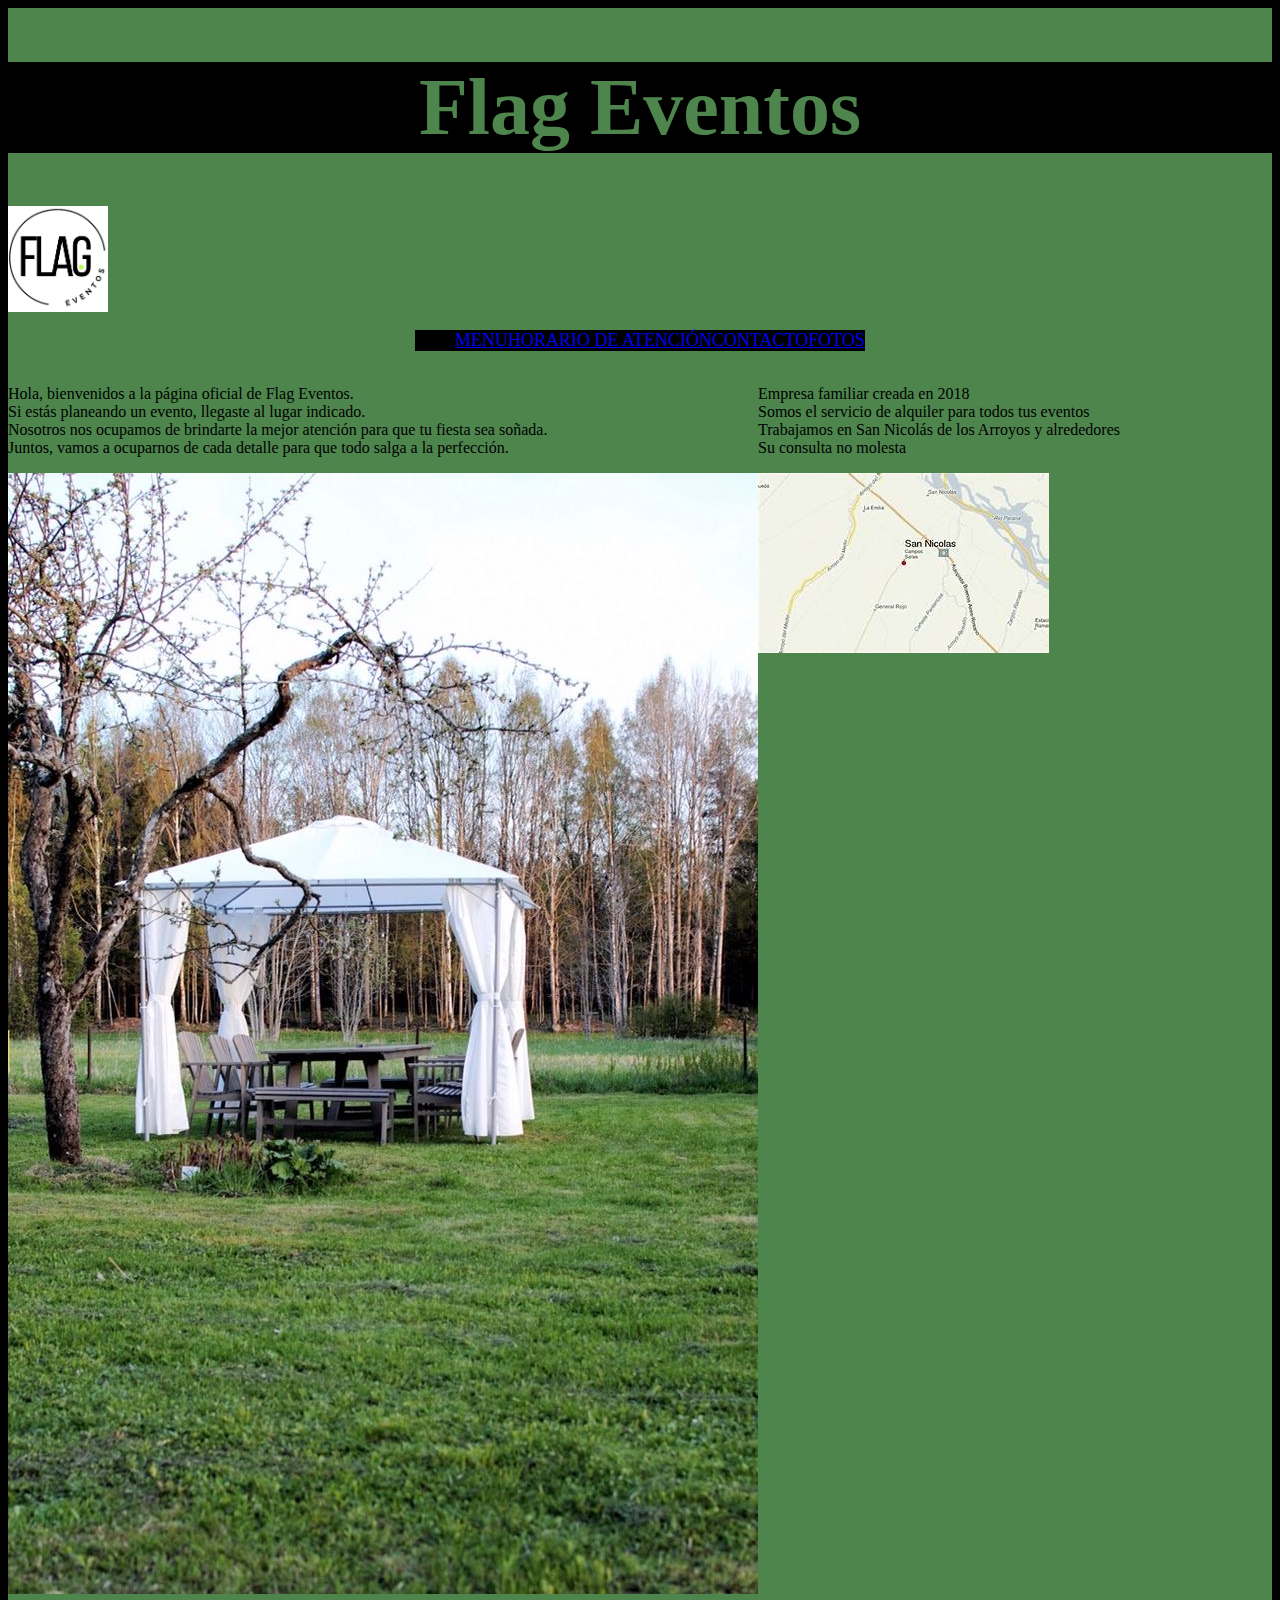
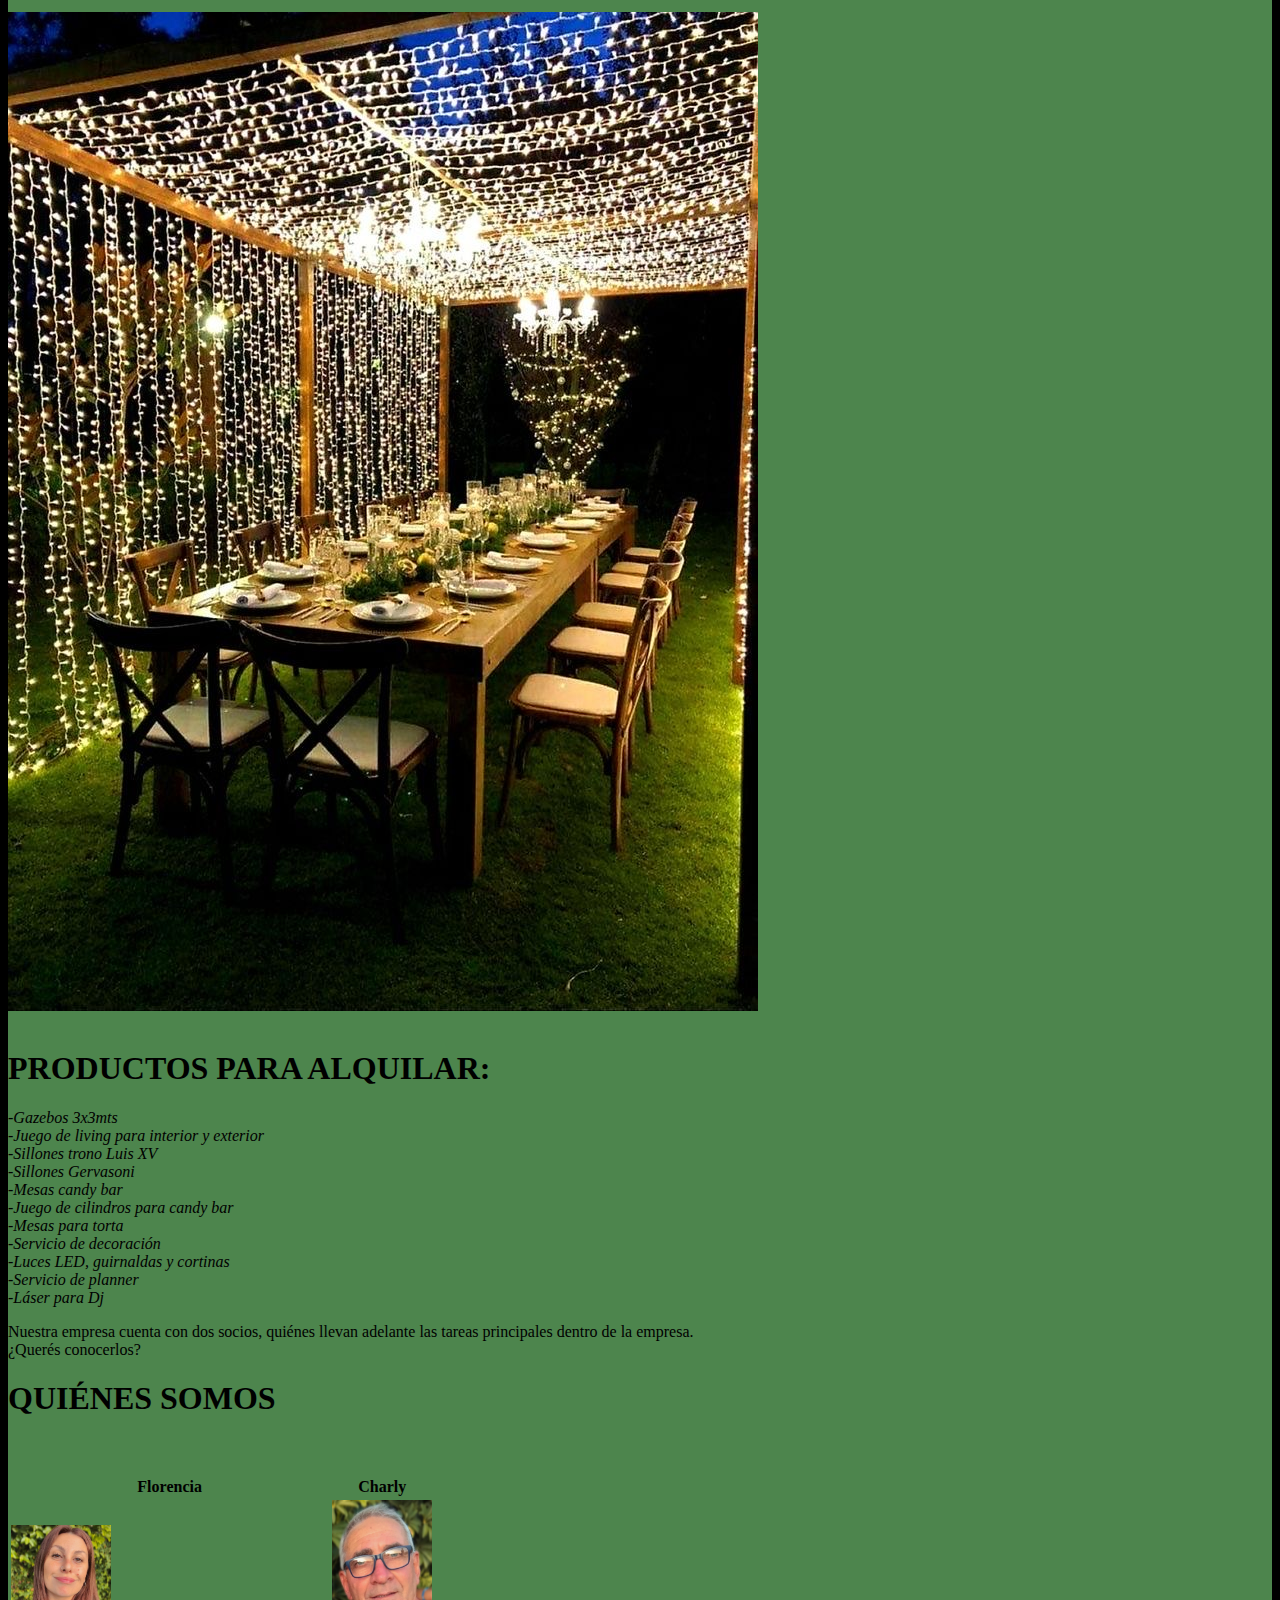
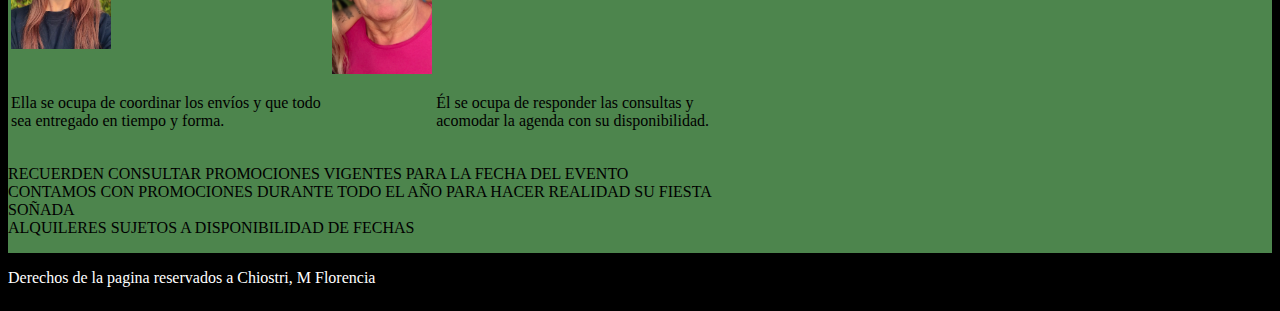
==== index.html @ fdfbaff0 "flor" ====
<!DOCTYPE html>
<html lang="en">
<head>
    <meta charset="UTF-8">
    <meta http-equiv="X-UA-Compatible" content="IE=edge">
    <meta name="viewport" content="width=device-width, initial-scale=1.0">
    <title>Flag Eventos</title>
    <link rel="stylesheet" href="style.css">
</head>

<body>
    <!--Encabezado de la página-->
    <header class="header"> 
        <div>
        <h1 class="titulo-principal">Flag Eventos</h1>
        <img class="logoflag" src="fotosflag/logo.jpg"
    
        </div>

        <!--Menù de la pagina-->
         <div>
            <label>
                <nav class="nav-card">
             <ul class="menu-lista">
                 <li><a href="#">MENU</a></li> 
                 <br>
                 <li><a href="HORARIODEATENCION.html">HORARIO DE ATENCIÓN</a></li>
                 <br>
                 
                 <li><a href="CONTACTO.html">CONTACTO</a></li>
                 <br>
                 
                 <li><a href="#">FOTOS</a></li>
                 <br>
                 </ul>
             </nav>
            </label>
            </div>

    </header>


    <main>
        <!--Presentacion informal de la empresa-->
        <div>
            <p>
                Hola, bienvenidos a la página oficial de Flag Eventos. 
                <br>
                Si estás planeando un evento, llegaste al lugar indicado. 
                <br>
                Nosotros nos ocupamos de brindarte la mejor atención para que tu fiesta sea soñada.
                <br>
                Juntos, vamos a ocuparnos de cada detalle para que todo salga a la perfección.
            </p>
            <img class="fotoflag" src="fotosflag/foto1.JPG" alt foto de evento >
            <br>
            <img class="fotoflag" src="fotosflag/foto2.JPG" alt foto de evento2 >


        </div>

    </div>

    <!--Productos del servicio-->
    <p class="tituloproductos">
        <h1>PRODUCTOS PARA ALQUILAR:</h1>

    </p>
    <p class="productosflag">
        -Gazebos 3x3mts
        <br>
        -Juego de living para interior y exterior
        <br>
        -Sillones trono Luis XV
        <br>
        -Sillones Gervasoni
        <br>
        -Mesas candy bar
        <br>
        -Juego de cilindros para candy bar
        <br>
        -Mesas para torta
        <br>
        -Servicio de decoración
        <br>
        -Luces LED, guirnaldas y cortinas
        <br>
        -Servicio de planner
        <br>
        -Láser para Dj

    </p>
    <div>

        <!--Presentación de los socios-->
        <div>
            <p>
                Nuestra empresa cuenta con dos socios, quiénes llevan adelante las tareas principales dentro de la empresa.
                <br>
                ¿Querés conocerlos?
                <br>
    
            </p>

            <table class="quienessomos">
                <h1>QUIÉNES SOMOS</h1>
                  <tr>
                    <th>Florencia</th>
        
                    <th>Charly</th>
                    <br>
                  </tr>
                  <tr>
                    <td class=" "> 
                        <img class="fotoflor" src="fotosflag/flora.jpg" alt foto de Florencia >
                    </td>
                    <td rowspan="1" class=" ">
                        <img class="fotocharly" src="fotosflag/charly.jpg" alt foto de Charly >
                    </td>
                
                    <br>
                  </tr>
                  <tr>
                    <td class=" ">
                        <p>
                            Ella se ocupa de coordinar los envíos y que todo sea entregado en tiempo y forma.
                        </p>
                    </td>
                    <td rowspan="1" class=" ">
                        <img class="" src="" alt foto de Charly >

                    </td>
                    <td rowspan="1" class=" ">
                        <p>
                            Él se ocupa de responder las consultas y acomodar la agenda con su disponibilidad.
                        </p>
                    </td>
                    
                </table>

        </div>

        <!--Recomendaciones-->
        <div>
            <p>
                RECUERDEN CONSULTAR PROMOCIONES VIGENTES PARA LA FECHA DEL EVENTO
                <br>
                CONTAMOS CON PROMOCIONES DURANTE TODO EL AÑO PARA HACER REALIDAD SU FIESTA SOÑADA
                <br>
                ALQUILERES SUJETOS A DISPONIBILIDAD DE FECHAS
            </p>

        </div>

    </main>


    <aside>
        <!--Presentación en aside-->
        <div>
            <p>
                Empresa familiar creada en 2018
                <br>
                Somos el servicio de alquiler para todos tus eventos
                <br>
                Trabajamos en San Nicolás de los Arroyos y alrededores
                <br>
                Su consulta no molesta

            </p>
        </div>
        
        <!--Foto del mapa de San Nicolás y alrededores-->

        <div>
            <img class="fotomapa" src="fotosflag/snmapa.jpg" alt >

        </div>

    </aside>

     
    <footer>
     <!--Derechos de autor-->
        <p>Derechos de la pagina reservados a Chiostri, M Florencia</p>
    </footer>


</body>
---- style.css ----
body{
    background-color:black;
    display:grid;
    grid-template-columns: 1fr 1fr;
  }
header{
    grid-column-start: 1;
    grid-column-end: 3;
    background-color:black;
    color:rgb(77, 133, 77);
    
}
.menu-lista{
    display:flex;
    background-color: black;
    color:white;
        
}
main{

    background-color:rgb(77, 133, 77);
}
aside{
    background-color:rgb(77, 133, 77);

}
/*PRESENTACION*/
.presentacion{
    display:flex;
    font-size:1rem;
    background-color:white;
    color:black;

}
footer{
    grid-column-start: 1;
    grid-column-end: 3;
    background-color:black;
    color:white
}

/*COMENTARIOS*/
.titulo-principal {
color:rgb(77, 133, 77);
background-color:black;
font-size: 5rem;
justify-content:center;
display:grid;
}

/*TABLA HORARIOS ATENCION*/
.tablita{
    border:2rem;
    border-radius:2rem;
    color:rgb122, 177, 122
}
.dias-tabla {
    font-weight: bolder;
    font: size 50px;;
    color:black;
    background-color:rgb(77, 133, 77);
    border-radius: 2rem;
   
}
.horario-tabla {
    font-style: italic;
    color:white;
    background-color:rgb(77, 133, 77);
    border-radius: 2rem;

}
/*NAV*/
.nav-card{
    display:flex;
    direction:row;
    justify-content:center;
    gap: 5px;;
    font-size:3rem;
    font-size: large;
    padding:0;
    background-color:rgb(77, 133, 77);
    color:black
    

}

/*NUESTROS PRODUCTOS*/

.tituloproductos{
    font-size: large;
    font-style: italic;
    display: flex;

}
.productosflag{
    font-size: medium;
    font-style: oblique;
    display: flex;

}
/*NOSOTROS*/
.nosotros{
    background-color:rgb(77, 133, 77);
    color:white
}

/*HEADER*/
.menu-lista {
    list-style:none;
    display:flex;
    justify-content: center;
    
}
.header {
    background-color:black;
    background-color:rgb(77, 133, 77);

}
/*TABLA QUIENES SOMOS*/
.quienessomos{
    display:flex;
    background-color:rgb(77, 133, 77);
    color:black
}
/*FOOTER*/
.footer-style {
    background-color:rgb(77, 133, 77);
    color:black;
    display:flex;
    justify-content: center;
    flex-direction:row;


}
/*FOTOS STYLE*/
.fotomapa{
    display: flex;
    width:auto;;
}
.foto-tarjeta{
    width:400px;
}

.fotoflor{
    display:flex;
    width:100px;
}
.fotocharly{
    display:flex;
    width: 100px;;
}
.fotoflag{
    display:flex;
    width:max-content;

}
.logoflag{
    display: flex;
    width: 100px;;
}
/*.header a:active,
.header a:visited {
    color: violet;
}*/
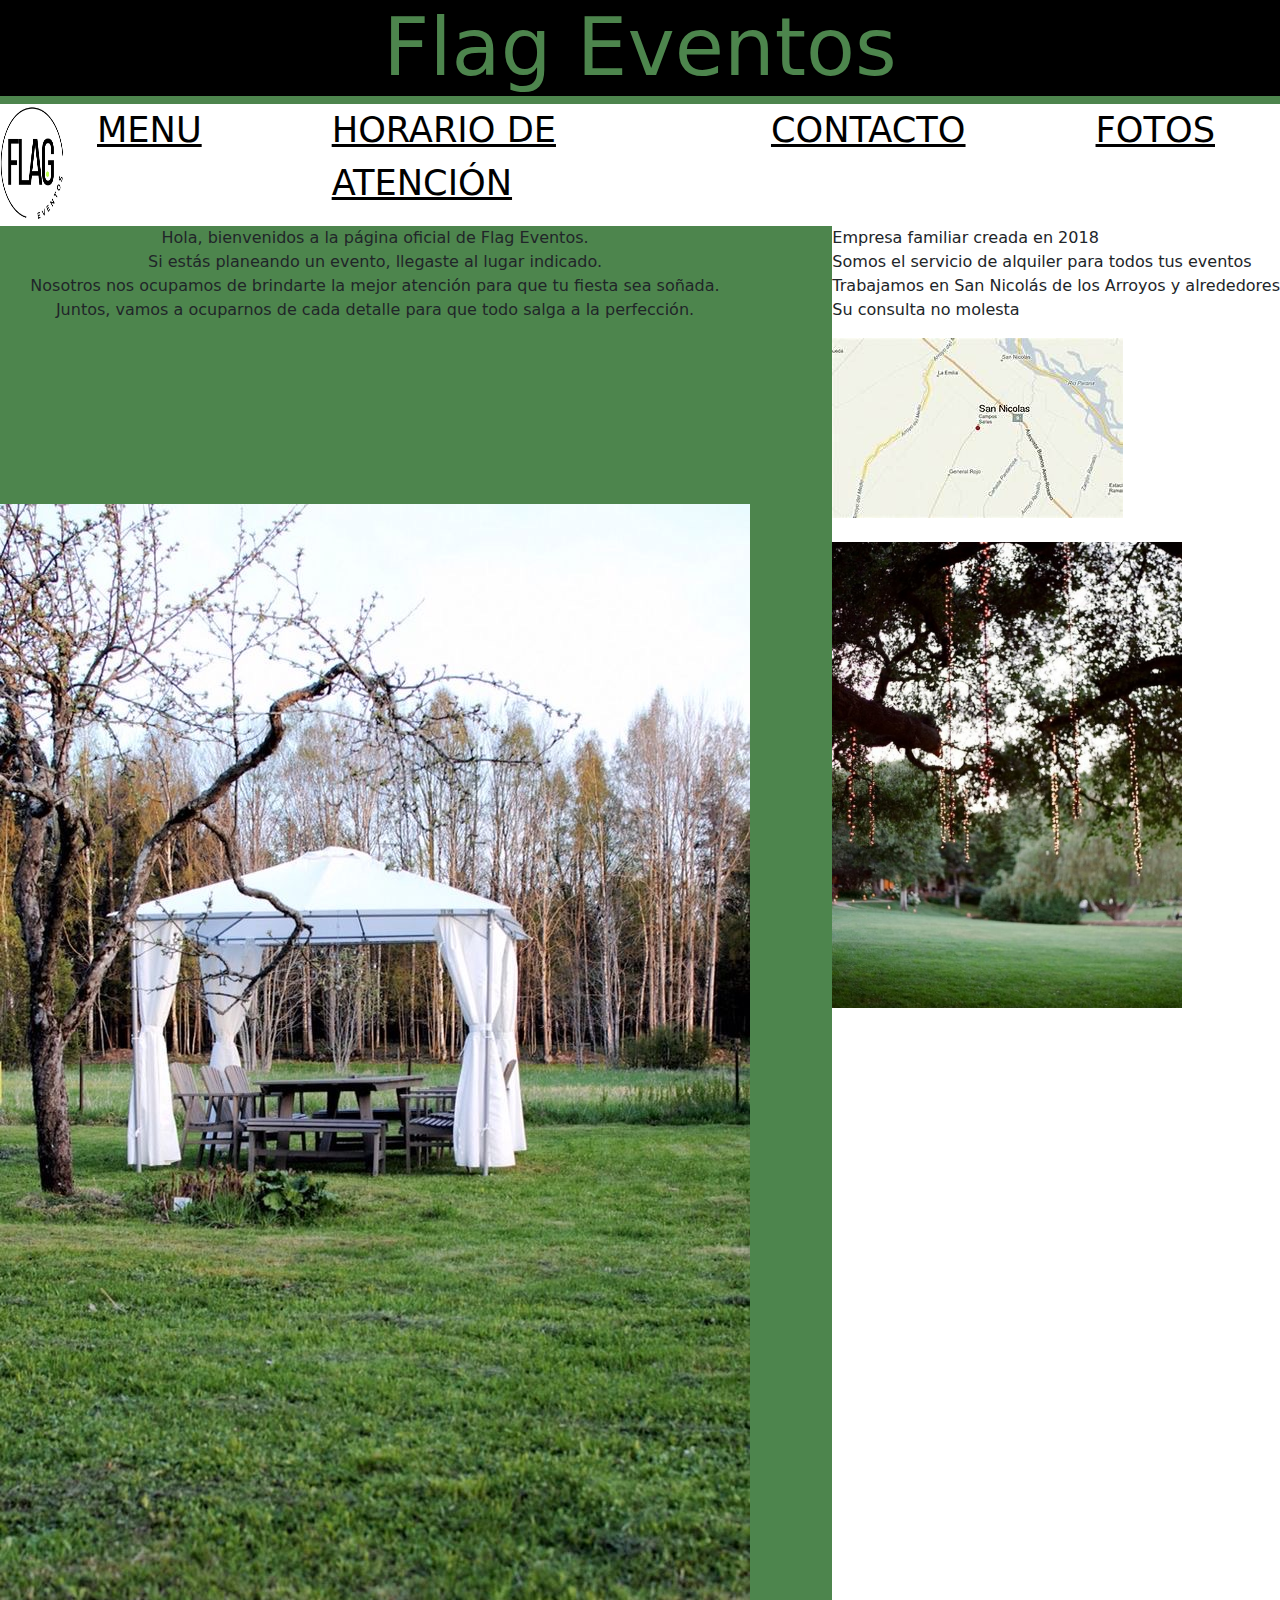
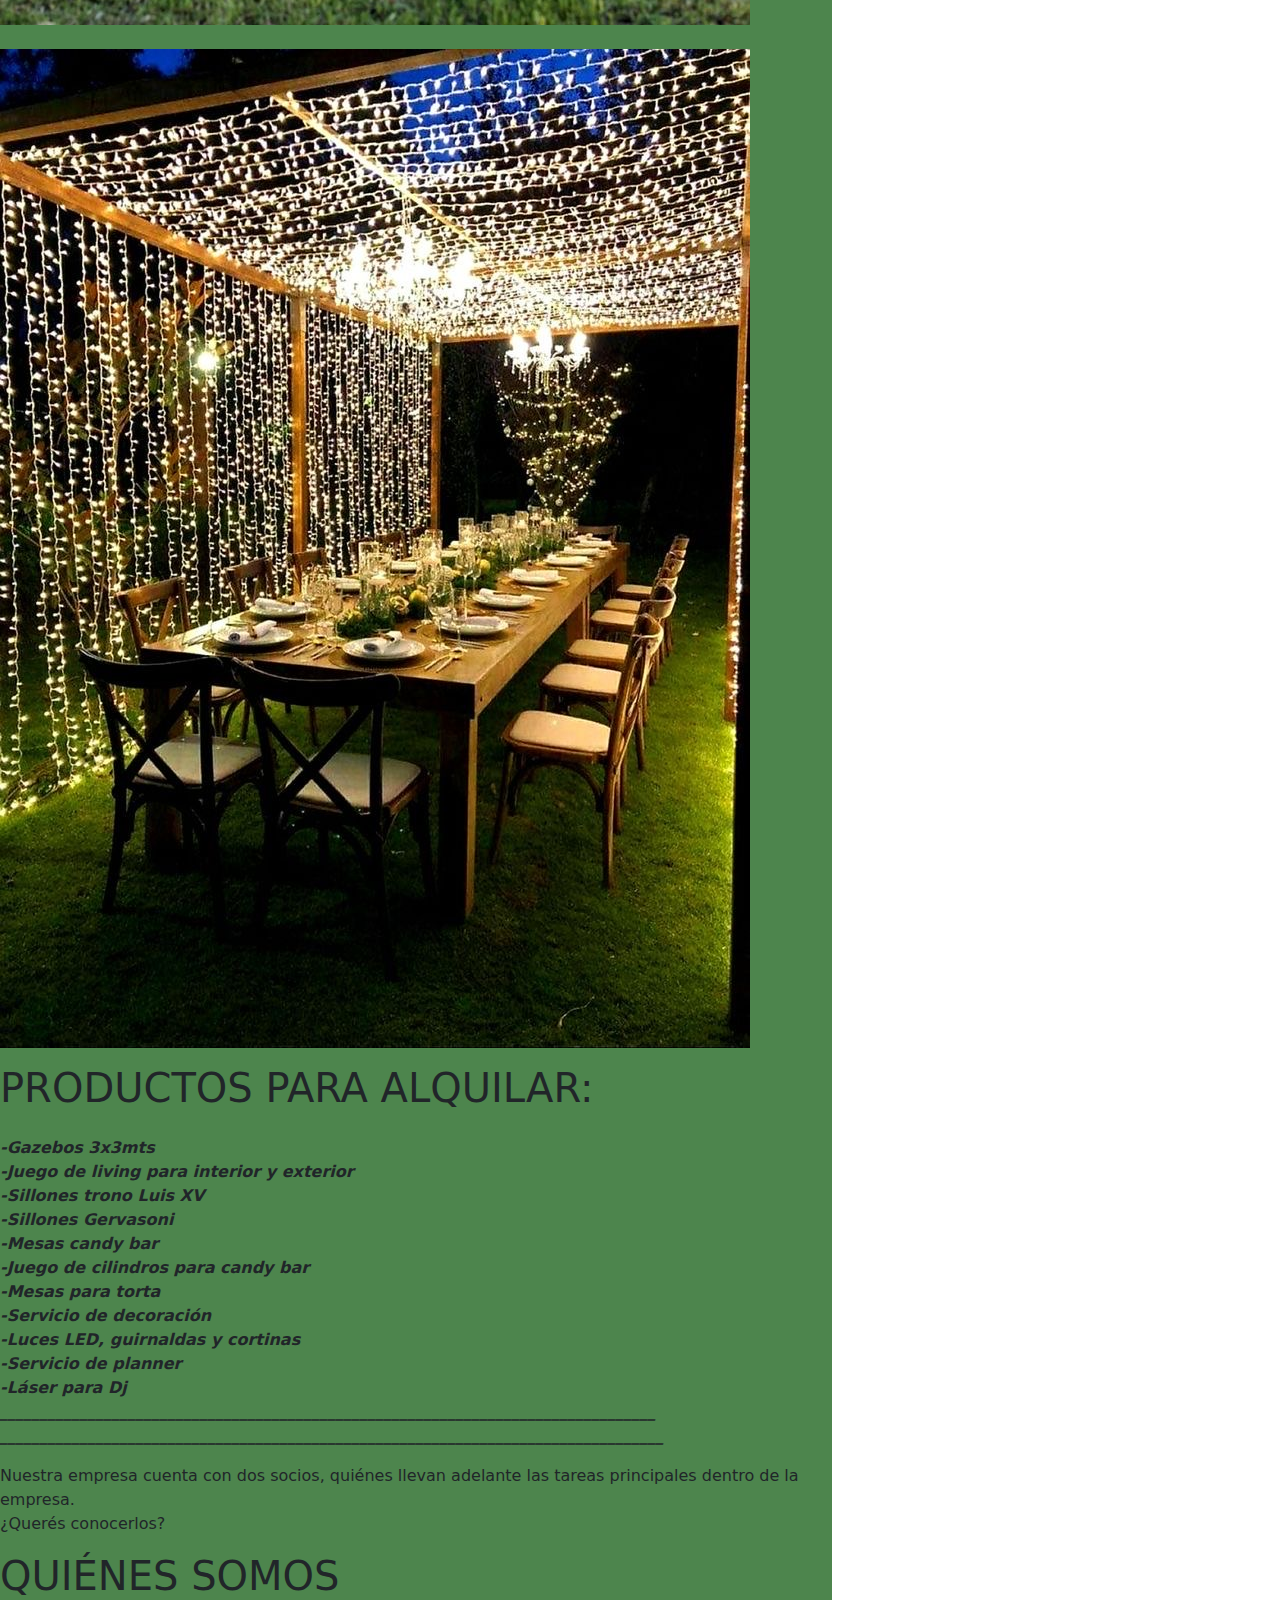
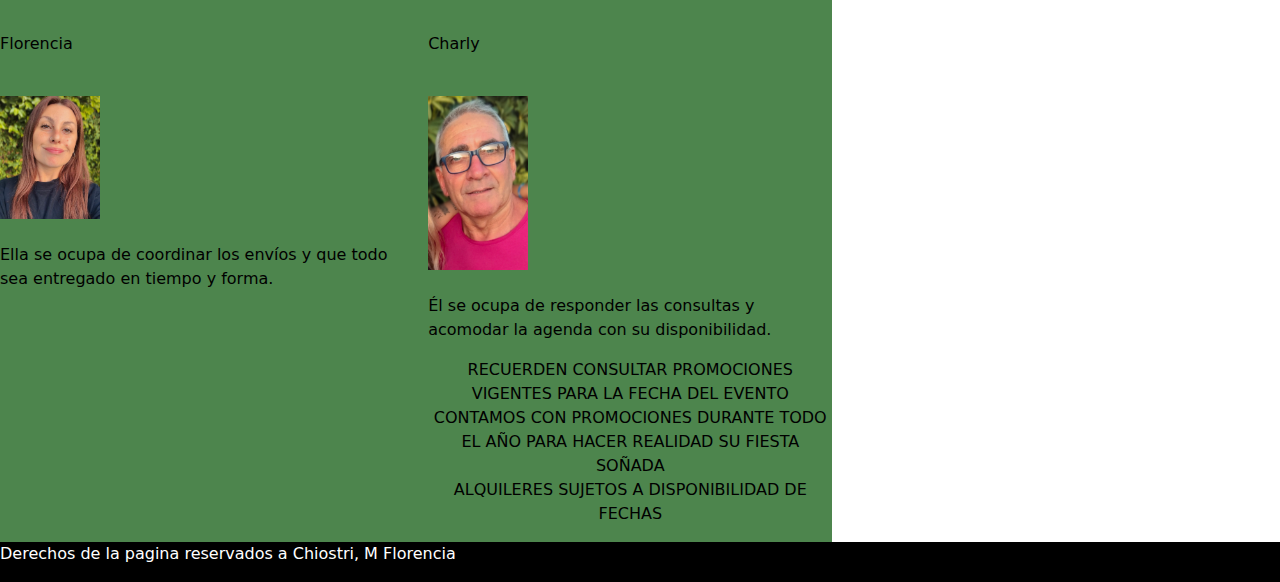
==== commit ba107154: "paginaflora" ====
--- a/index.html
+++ b/index.html
@@ -5,7 +5,10 @@
     <meta http-equiv="X-UA-Compatible" content="IE=edge">
     <meta name="viewport" content="width=device-width, initial-scale=1.0">
     <title>Flag Eventos</title>
+    <link rel="stylesheet" href="css/bootstrap.css">
     <link rel="stylesheet" href="style.css">
+    
+
 </head>
 
 <body>
@@ -13,12 +16,13 @@
     <header class="header"> 
         <div>
         <h1 class="titulo-principal">Flag Eventos</h1>
-        <img class="logoflag" src="fotosflag/logo.jpg"
+
     
         </div>
 
         <!--Menù de la pagina-->
-         <div>
+         <div class="partedearriba">
+            <img class="logoflag" src="fotosflag/logo.jpg">
             <label>
                 <nav class="nav-card">
              <ul class="menu-lista">
@@ -41,8 +45,12 @@
 
 
     <main>
+       
+        
+    </div>
+        
         <!--Presentacion informal de la empresa-->
-        <div>
+        <div class="bienvenidos">
             <p>
                 Hola, bienvenidos a la página oficial de Flag Eventos. 
                 <br>
@@ -51,6 +59,13 @@
                 Nosotros nos ocupamos de brindarte la mejor atención para que tu fiesta sea soñada.
                 <br>
                 Juntos, vamos a ocuparnos de cada detalle para que todo salga a la perfección.
+                <div class="videoflag">
+                    <video width="600" height=auto autoplay muted>
+                        <source src="fotosflag/videoflag.MP4" type="video/mp4">
+                        
+                    
+                      </video>
+                </div>
             </p>
             <img class="fotoflag" src="fotosflag/foto1.JPG" alt foto de evento >
             <br>
@@ -58,7 +73,7 @@
 
 
         </div>
-
+        
     </div>
 
     <!--Productos del servicio-->
@@ -88,60 +103,52 @@
         -Servicio de planner
         <br>
         -Láser para Dj
+        <br>
+        __________________________________________________________________________________
+        <br>
+        ___________________________________________________________________________________
 
     </p>
     <div>
 
         <!--Presentación de los socios-->
         <div>
-            <p>
+            <p class="lossocios"> 
                 Nuestra empresa cuenta con dos socios, quiénes llevan adelante las tareas principales dentro de la empresa.
                 <br>
                 ¿Querés conocerlos?
                 <br>
     
             </p>
+            <h1>QUIÉNES SOMOS</h1>
+            <br>
+        <div class="quienessomos">
+            
+            <div class="row">
+              <div class="col">
+                <p> Florencia</p>
+                <br>
+                <img class="fotoflor" src="fotosflag/flora.jpg" alt foto de Florencia >
+                <br>
+                <p>
+                    Ella se ocupa de coordinar los envíos y que todo sea entregado en tiempo y forma.
+                </p>
+                </div>
+              <div class="col">
+               <p> Charly</p>
+               <br>
+               <img class="fotocharly" src="fotosflag/charly.jpg" alt foto de Charly >
+               <br>
+               <p>
+                Él se ocupa de responder las consultas y acomodar la agenda con su disponibilidad.
+            </p>
 
-            <table class="quienessomos">
-                <h1>QUIÉNES SOMOS</h1>
-                  <tr>
-                    <th>Florencia</th>
         
-                    <th>Charly</th>
-                    <br>
-                  </tr>
-                  <tr>
-                    <td class=" "> 
-                        <img class="fotoflor" src="fotosflag/flora.jpg" alt foto de Florencia >
-                    </td>
-                    <td rowspan="1" class=" ">
-                        <img class="fotocharly" src="fotosflag/charly.jpg" alt foto de Charly >
-                    </td>
-                
-                    <br>
-                  </tr>
-                  <tr>
-                    <td class=" ">
-                        <p>
-                            Ella se ocupa de coordinar los envíos y que todo sea entregado en tiempo y forma.
-                        </p>
-                    </td>
-                    <td rowspan="1" class=" ">
-                        <img class="" src="" alt foto de Charly >
 
-                    </td>
-                    <td rowspan="1" class=" ">
-                        <p>
-                            Él se ocupa de responder las consultas y acomodar la agenda con su disponibilidad.
-                        </p>
-                    </td>
-                    
-                </table>
-
-        </div>
+        
 
         <!--Recomendaciones-->
-        <div>
+        <div class="recomendaciones">
             <p>
                 RECUERDEN CONSULTAR PROMOCIONES VIGENTES PARA LA FECHA DEL EVENTO
                 <br>
@@ -157,7 +164,7 @@
 
     <aside>
         <!--Presentación en aside-->
-        <div>
+        <div class="div1aside">
             <p>
                 Empresa familiar creada en 2018
                 <br>
@@ -168,15 +175,14 @@
                 Su consulta no molesta
 
             </p>
+            <img class="fotomapa" src="fotosflag/snmapa.jpg" alt >
+            <br>
+            <img class="fotoaside1" src="fotosflag/evento1.jpg" alt foto de un evento >
         </div>
         
         <!--Foto del mapa de San Nicolás y alrededores-->
 
-        <div>
-            <img class="fotomapa" src="fotosflag/snmapa.jpg" alt >
-
-        </div>
-
+    
     </aside>
 
      
@@ -186,4 +192,7 @@
     </footer>
 
 
+
+    <script src="js/bootstrap.js"> </script>
+    <script src="flora.js"> </script>
 </body>--- a/style.css
+++ b/style.css
@@ -5,32 +5,47 @@
   }
 header{
     grid-column-start: 1;
-    grid-column-end: 3;
+    grid-column-end: 4;
     background-color:black;
     color:rgb(77, 133, 77);
     
 }
-.menu-lista{
-    display:flex;
-    background-color: black;
-    color:white;
         
-}
 main{
 
     background-color:rgb(77, 133, 77);
+    display:grid;
+    grid-column-start:1 ;
+    grid-column-end:3 ;
 }
 aside{
-    background-color:rgb(77, 133, 77);
+    background-color:white;
+    display:grid;
+    grid-column-start:3 ;
+    grid-column-end:4 ;
 
 }
 /*PRESENTACION*/
+.bienvenidos{
+    width: 60px;
+    display: grid;
+    text-align: center;
+    padding: 2;
+    font-weight: 500;
+
+
+}
 .presentacion{
     display:flex;
-    font-size:1rem;
+    font-size:2rem;
     background-color:white;
     color:black;
 
+}
+.recomendaciones{
+    display:flex;
+    gap: 5px;
+    text-align: center;
 }
 footer{
     grid-column-start: 1;
@@ -73,15 +88,22 @@
 .nav-card{
     display:flex;
     direction:row;
-    justify-content:center;
-    gap: 5px;;
-    font-size:3rem;
-    font-size: large;
-    padding:0;
-    background-color:rgb(77, 133, 77);
+    justify-content: center;
+    gap: 15px;;
+    font-size:2.2rem;
+    padding:2;
+    background-color:white;
     color:black
     
 
+}
+.menu-lista li a{
+    background-color: white;
+    color: black;
+    padding: 2;
+}
+.partedearriba{
+    display: flex;
 }
